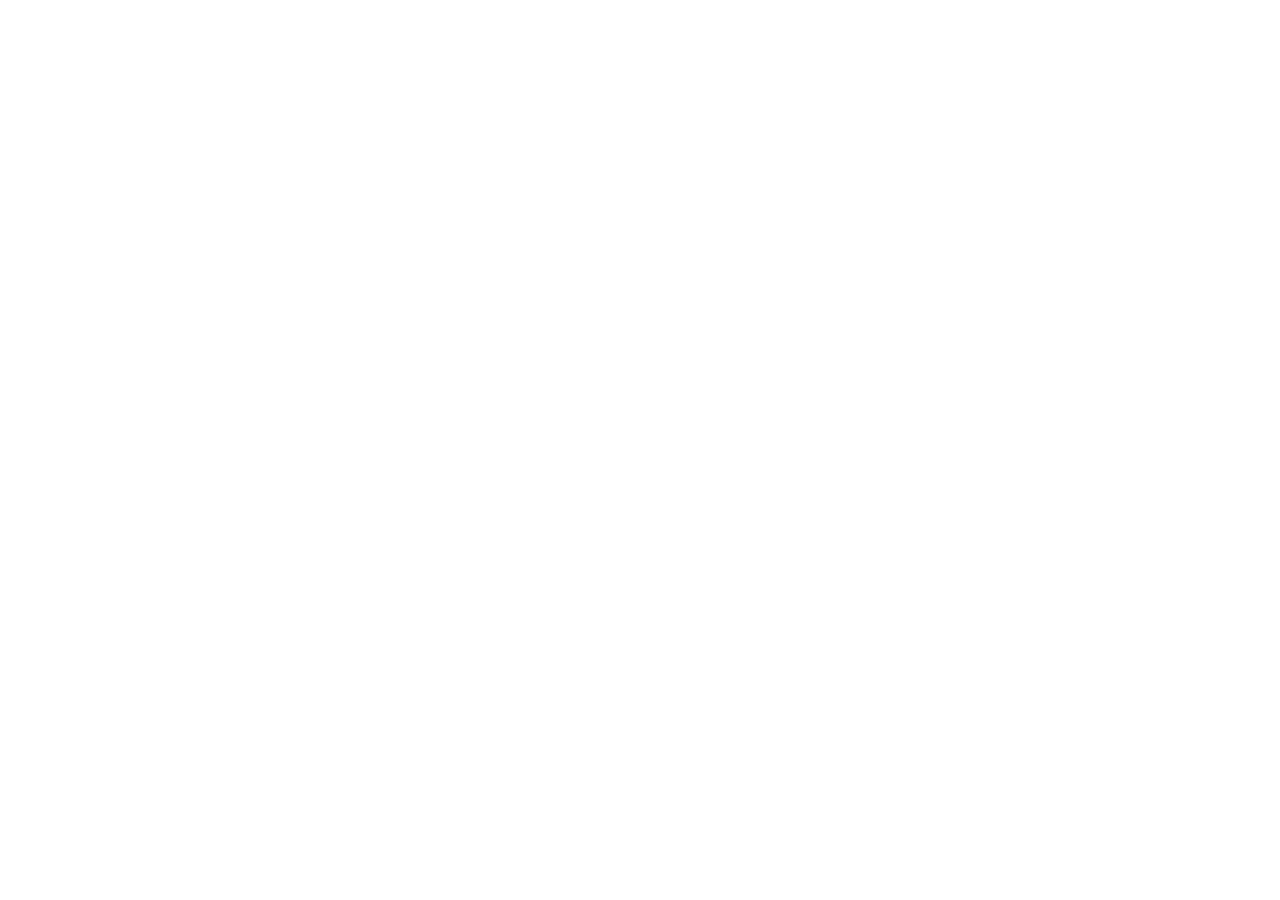
==== cadastroaluno.html @ 11e25102 "Add files via upload" ====
<!DOCTYPE html>
<html lang="pt-br">
<head>
    <meta charset="UTF-8">
    <meta name="viewport" content="width=device-width, initial-scale=1.0">
    
    
   <!--link para icones do favicon-->
    <link rel="apple-touch-icon" sizes="180x180" href="/apple-touch-icon.png">
    <link rel="icon" type="image/png" sizes="32x32" href="/favicon-32x32.png">
    <link rel="icon" type="image/png" sizes="16x16" href="/favicon-16x16.png">
    <link rel="manifest" href="/site.webmanifest">
  
    <!--colocar o nome ceep 2026 no navegador-->
    <link rel="shortcut icon" href="./CEEPlogobrasao-main/logoceep//favicon-16x16.png" type="image/x-icon"> 
    
    <title>Estude no CEEP</title>
    <link real="stylesheet" href="cadastroaluno.css"

</head>               
<body>                
    
</body>
</html>
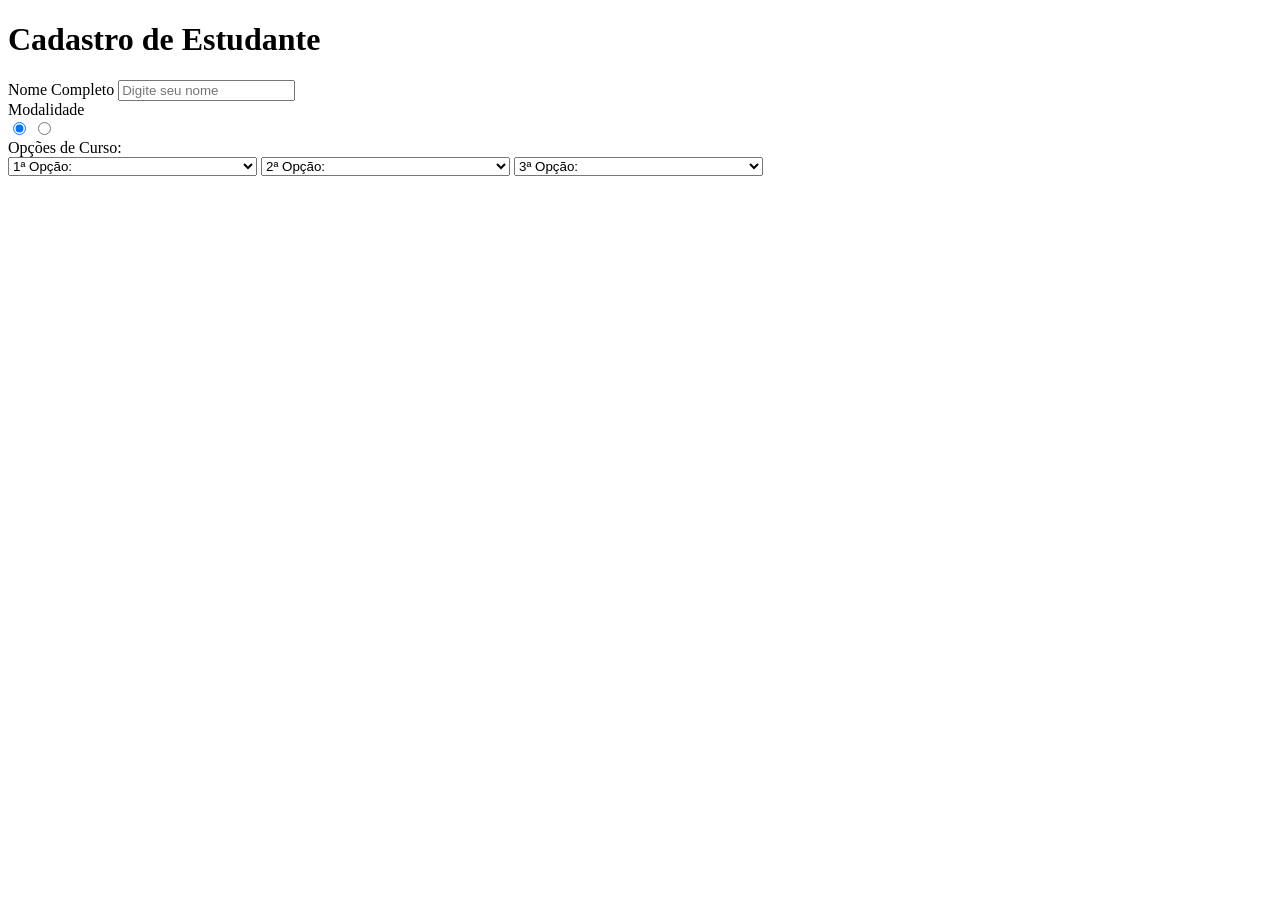
==== commit cdfeedd0: "Add files via upload" ====
--- a/cadastroaluno.html
+++ b/cadastroaluno.html
@@ -15,10 +15,71 @@
     <link rel="shortcut icon" href="./CEEPlogobrasao-main/logoceep//favicon-16x16.png" type="image/x-icon"> 
     
     <title>Estude no CEEP</title>
-    <link real="stylesheet" href="cadastroaluno.css"
+    <link real="stylesheet" href="cadastroaluno.css">
 
 </head>               
 <body>                
-    
+    <div class="background-blobs"></div> <main class="container">
+     <main class="container">
+        <form action="cadastro" id="cadastroForm" class="glass-card">
+        <h1>Cadastro de Estudante</h1>
+
+        <div class="input-group">
+            <label for="nome">Nome Completo</label>
+            <input type="text" id="nome" name="nome" placeholder="Digite seu nome" required>
+        </div>
+
+        <div class="row">
+            <div class="input-group">
+                <label for="modalidade">Modalidade</label>
+                <div class="radio-group">
+                </label><input type="radio" name="modalidade" id=""value="Integrado" checked></label>
+                </label><input type="radio" name="modalidade" id=""value="Subsequente"></label>
+                </div>
+            </div>
+            <label for="">Opções de Curso:</label>
+            <div class="row courses">
+                <select required>
+                    <option value="">1ª Opção:</option>
+                    <option value="">Enfermagem</option>
+                    <option value="">Vestuário</option>
+                    <option value="">Sistemas</option>
+                    <option value="">IA e Dados</option>
+                    <option value="">Química</option>
+                    <option value="">Farmácia</option>
+                    <option value="">Manutenção e Suporte em Informática</option>
+                    <option value="">Segurança do Trabalho</option>
+                    <option value="">Administração</option>
+                    <option value="">Recursos Humanos</option>
+                </select>
+                <select required>
+                    <option value="">2ª Opção:</option>
+                    <option value="">Enfermagem</option>
+                    <option value="">Vestuário</option>
+                    <option value="">Sistemas</option>
+                    <option value="">IA e Dados</option>
+                    <option value="">Química</option>
+                    <option value="">Farmácia</option>
+                    <option value="">Manutenção e Suporte em Informática</option>
+                    <option value="">Segurança do Trabalho</option>
+                    <option value="">Administração</option>
+                    <option value="">Recursos Humanos</option>
+                </select>
+                <select required>
+                    <option value="">3ª Opção:</option>
+                    <option value="">Enfermagem</option>
+                    <option value="">Vestuário</option>
+                    <option value="">Sistemas</option>
+                    <option value="">IA e Dados</option>
+                    <option value="">Química</option>
+                    <option value="">Farmácia</option>
+                    <option value="">Manutenção e Suporte em Informática</option>
+                    <option value="">Segurança do Trabalho</option>
+                    <option value="">Administração</option>
+                    <option value="">Recursos Humanos</option>
+                </select>
+            </div>
+        </div>
+      </form>
 </body>
 </html>
